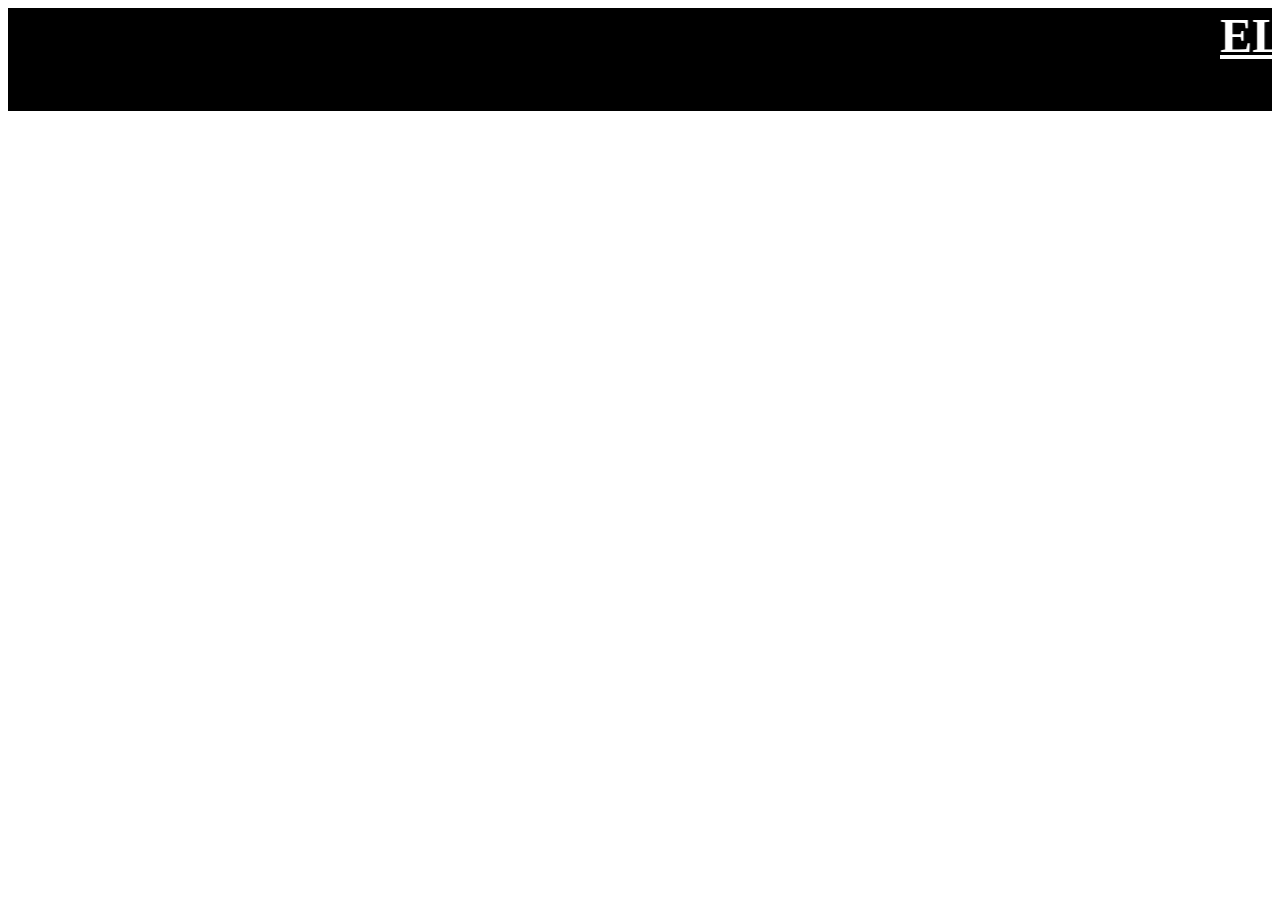
==== index.html @ 90d63944 "Create index.html" ====
<html>
<head>
<title>ARTE</TITLE>
</head>
<body background="arte1.jpg" bgproperties=fixed>

<FONT COLOR="white" FACE="alesandra" SIZE="9">

<MARQUEE BGCOLOR="black">
<B><U>
EL ARTE UNIVERSAL
<P></MARQUEE>
</b></u>
</BODY>
</HTML>
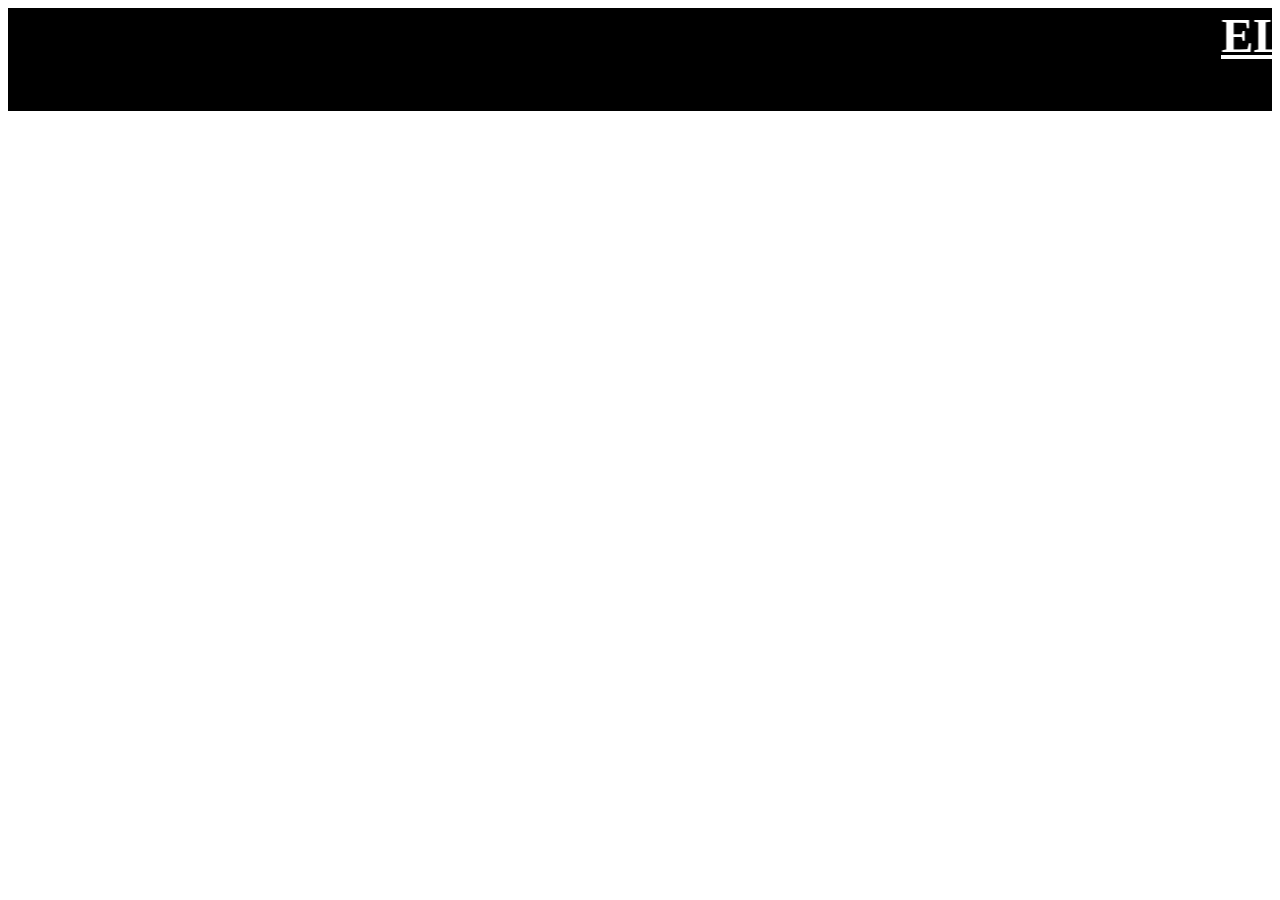
==== commit df7e20a7: "Update index.html" ====
--- a/index.html
+++ b/index.html
@@ -1,6 +1,7 @@
 <html>
 <head>
 <title>ARTE</TITLE>
+  <link href="main.css" rel="stylesheet"/>
 </head>
 <body background="arte1.jpg" bgproperties=fixed>
 
--- a/main.css
+++ b/main.css
@@ -0,0 +1,20 @@
+<html>
+<head>
+<title>arte</title>
+</head>
+
+<body background="arte1.jpg" bgproperties=fixed>
+<FONT COLOR="white" FACE="century gothic" SIZE="5">
+<center>
+
+es el concepto que engloba todas las creacionesrealizadas por el ser humano para expresar una visión sensibleacerca 
+del mundo, ya sea real o imaginario.Mediante recursos plásticos, lingüísticos o sonoros, el arte permite expresar 
+ideas, emociones, percepciones y sensaciones.
+<p>
+El artesano es aquel que se dedica a producir obras múltiples, mientras que el artista es creador de obras únicas.
+Precisamente es en el Renacimiento Italiano donde encontramos una de las etapas más importantes de la Historia del
+Arte tanto por los magníficos artistas que en ella trabajaron como por las sorprendentes obras que los mismos acometieron y 
+que hoy son alabadas en todo el mundo.
+<p>
+La clasificación utilizada en la Grecia antigua incluía seis disciplinas dentro del arte: la arquitectura, la danza, la escultura, la música, la pintura y 
+la poesía (literatura). Más adelante, comenzó a incluirse al cine como el séptimo arte. 
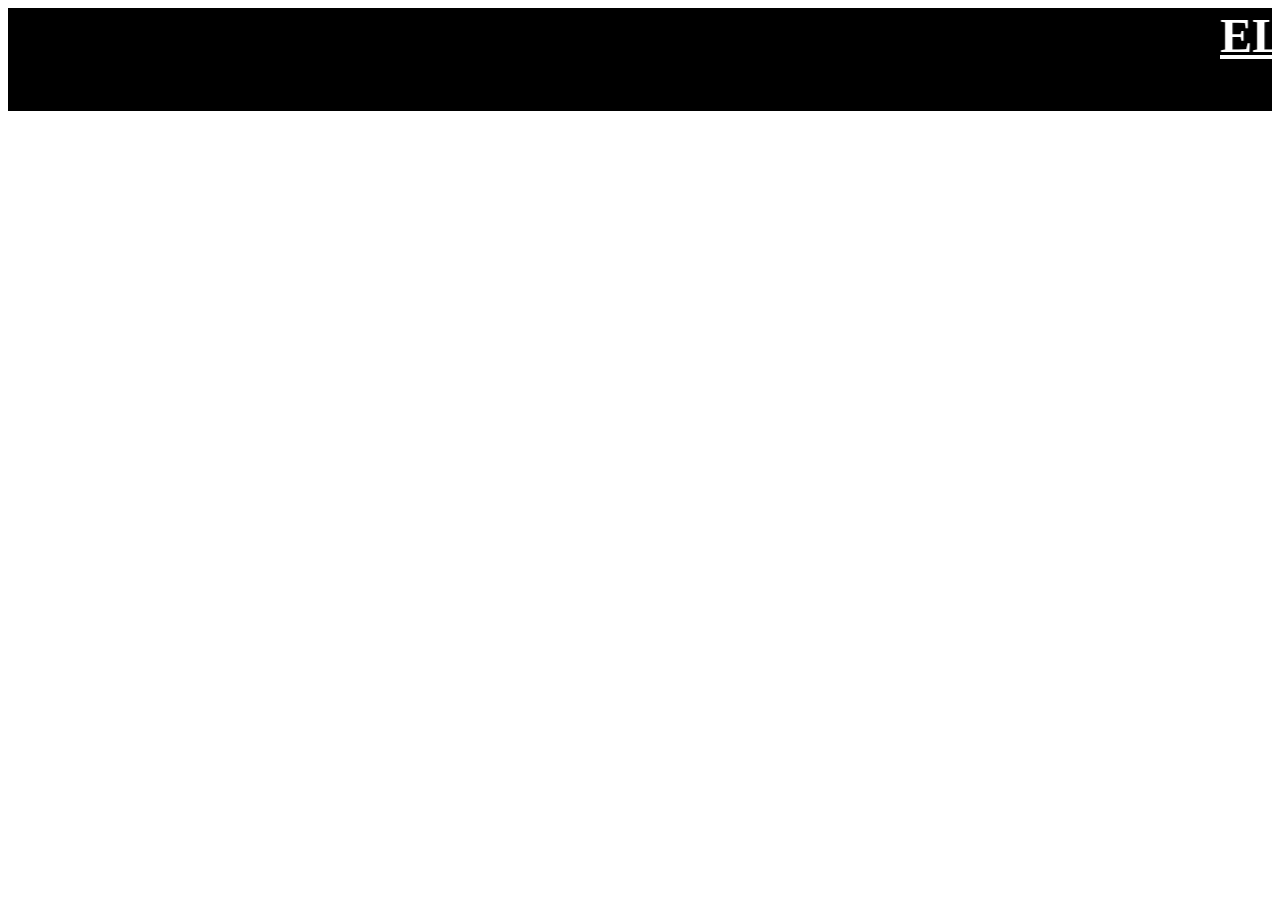
==== commit b1c7627e: "Update index.html" ====
--- a/index.html
+++ b/index.html
@@ -1,7 +1,7 @@
 <html>
 <head>
 <title>ARTE</TITLE>
-  <link href="main.css" rel="stylesheet"/>
+  
 </head>
 <body background="arte1.jpg" bgproperties=fixed>
 
